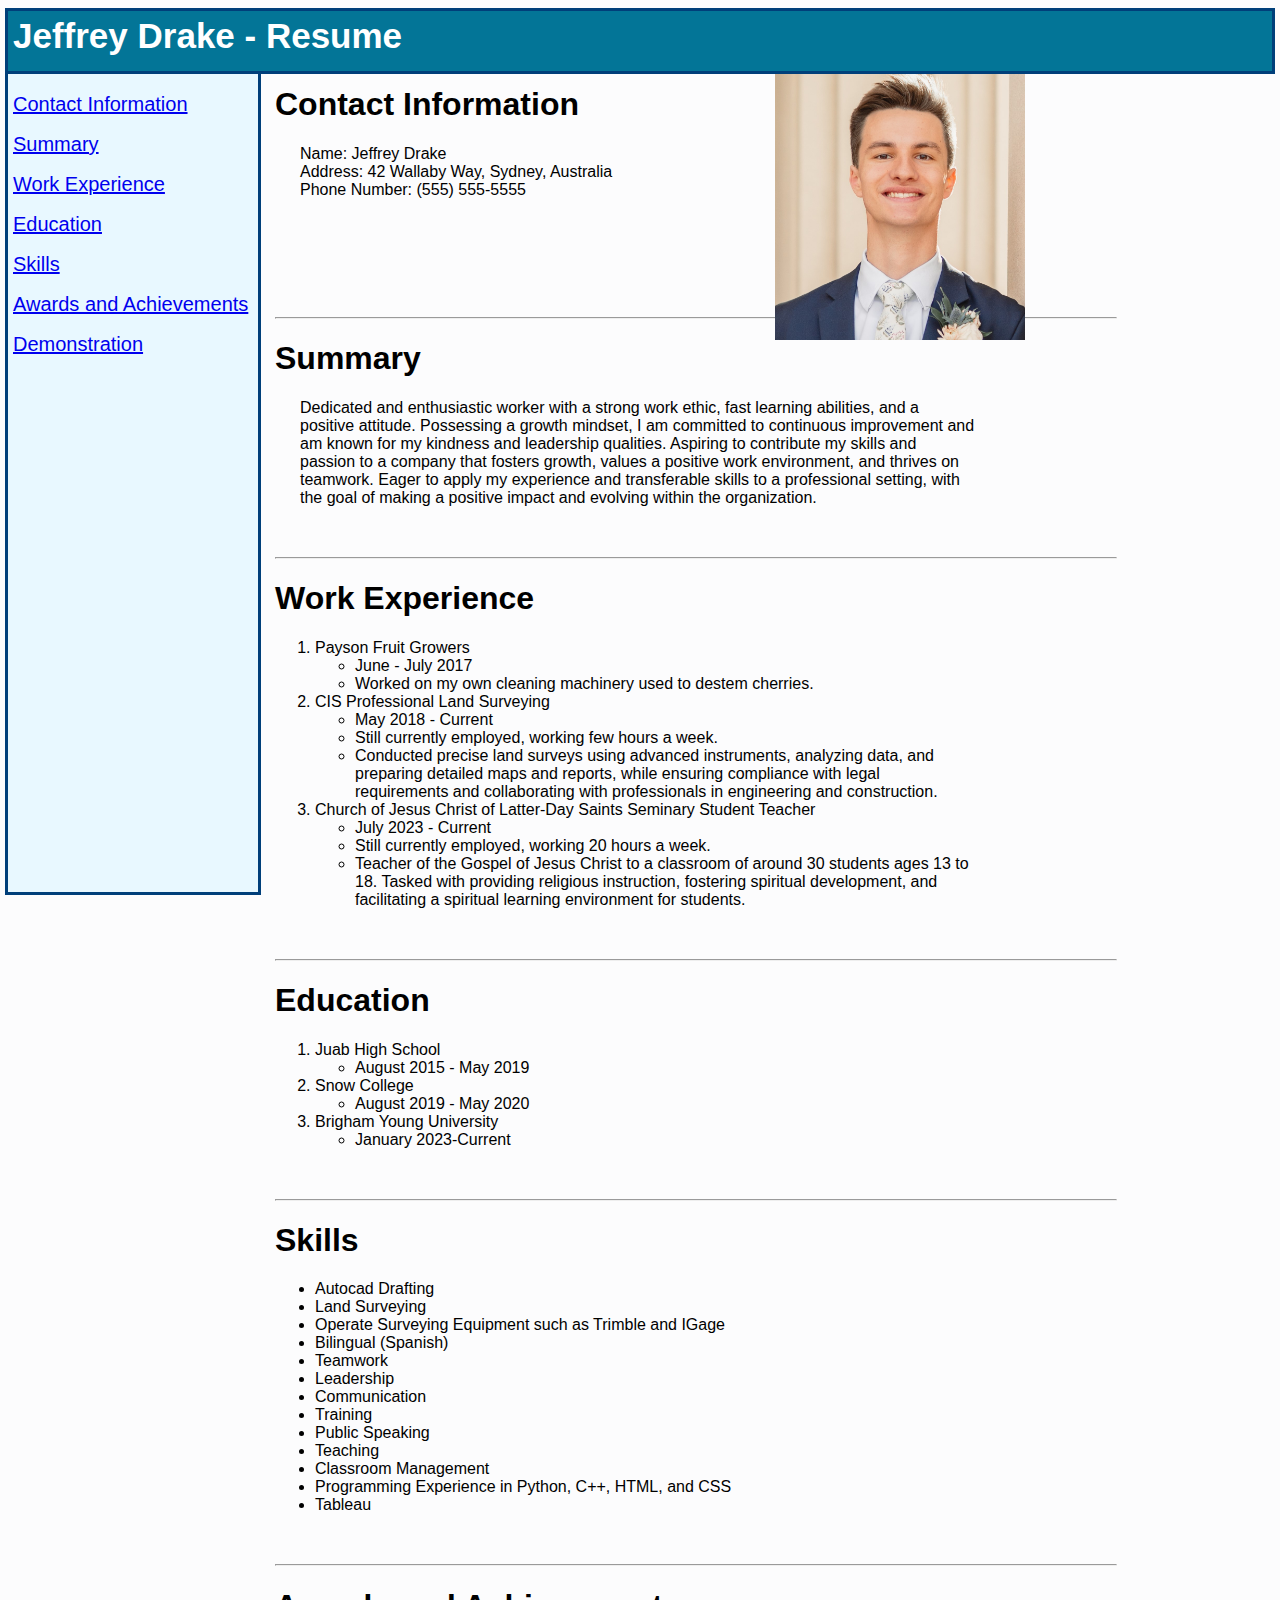
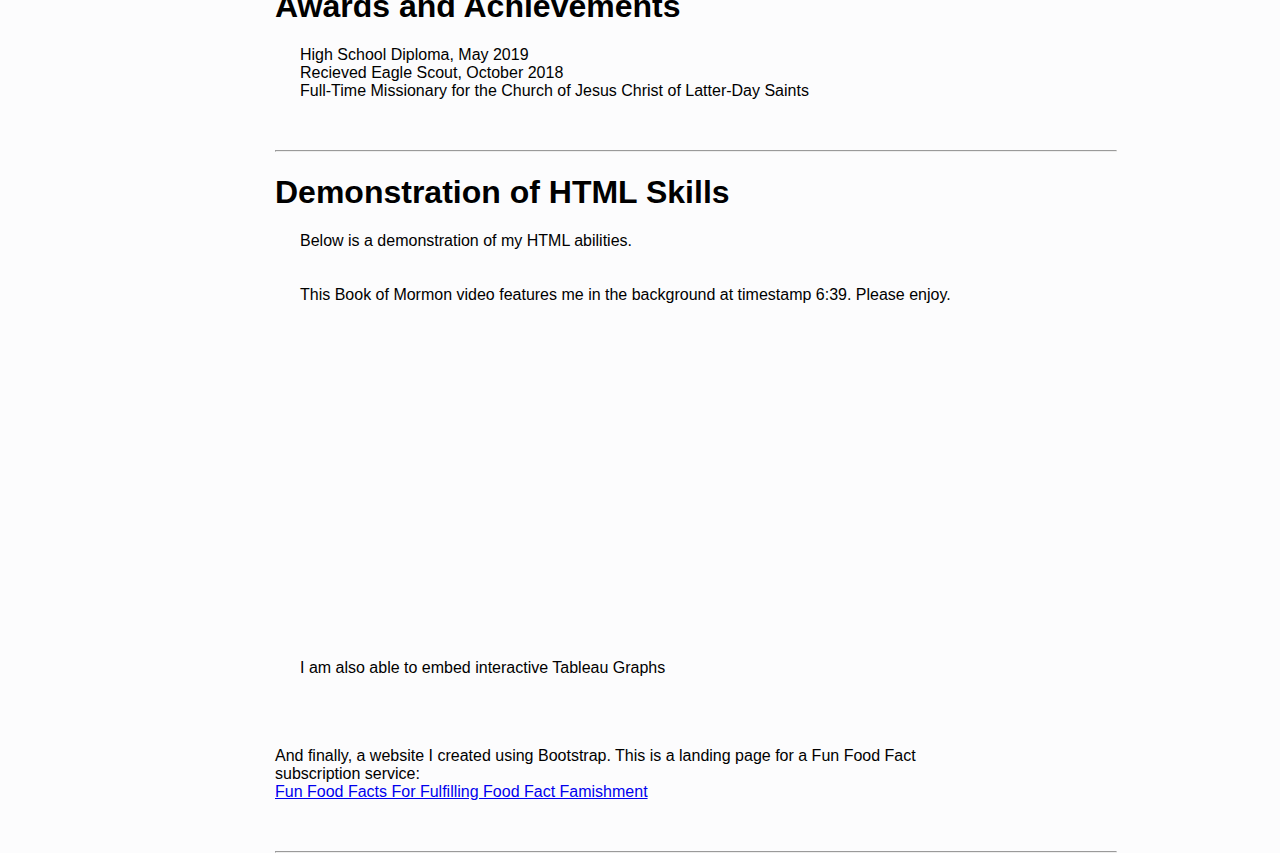
==== index.html @ 1f03cce7 "Add files via upload" ====
<!DOCTYPE html>
<html lang="en">
<head>
    <meta charset="UTF-8">
    <meta name="viewport" content="width=device-width, initial-scale=1.0">
    <title>Jeffrey Drake</title>
    <link rel="stylesheet" href="css/styles.css">
</head>
<body>
    <div class="common header">
        <span>Jeffrey Drake - Resume</span>
    </div>
    <div class="blocker"></div>
    <div class="common leftmenu">
        <a href="#contactinfo">Contact Information</a>
        <br>
        <a href="#summary">Summary</a>
        <br>
        <a href="#work">Work Experience</a>
        <br>
        <a href="#education">Education</a>
        <br>
        <a href="#skills">Skills</a>
        <br>
        <a href="#awards">Awards and Achievements</a>
        <br>
        <a href="#demo">Demonstration</a>
        <br>
    </div>
    <div class="navblock" id="contactinfo">
    </div>
    <div class="common mainbody">
        <div class="image"><img src="img/Jamie&Jeff-65.jpg" alt="Jeff Drake" width="250px" float: right;></div>
        <h1>Contact Information</h1>
        <p style="margin-left: 25px;">
            Name: Jeffrey Drake
            <br>
            Address: 42 Wallaby Way, Sydney, Australia
            <br>
            Phone Number: (555) 555-5555
            
            <p>&nbsp;</p><p>&nbsp;</p><div class="navblock" id="summary"></div><p>&nbsp;</p>
            
        </p>
        
        <hr width="120%">
        <h1>Summary</h1>
        <p style="margin-left: 25px;">
            Dedicated and enthusiastic worker with a strong work ethic, fast learning abilities, and a positive attitude. Possessing a growth mindset, I am committed to continuous improvement and am known for my kindness and leadership qualities. Aspiring to contribute my skills and passion to a company that fosters growth, values a positive work environment, and thrives on teamwork. Eager to apply my experience and transferable skills to a professional setting, with the goal of making a positive impact and evolving within the organization.
            <div class="navblock" id="work"></div>
            <p>&nbsp;</p>
        </p>
        <hr width="120%">
        <h1>Work Experience</h1>
        <p style="margin-left: 25px;">
            <ol>
                <li>Payson Fruit Growers
                    <ul>
                        <li>June - July 2017</li>
                        <li>Worked on my own cleaning machinery used to destem cherries. </li>
                    </ul>
                </li>
                <li>CIS Professional Land Surveying
                    <ul>
                        <li>May 2018 - Current</li>
                        <li>Still currently employed, working few hours a week. </li>
                        <li>Conducted precise land surveys using advanced instruments, analyzing data, and preparing detailed maps and reports, while ensuring compliance with legal requirements and collaborating with professionals in engineering and construction.</li>
                    </ul>
                </li>
                <li>Church of Jesus Christ of Latter-Day Saints Seminary Student Teacher
                    <ul>
                        <li>July 2023 - Current</li>
                        <li>Still currently employed, working 20 hours a week. </li>
                        <li>Teacher of the Gospel of Jesus Christ to a classroom of around 30 students ages 13 to 18. Tasked with providing religious instruction, fostering spiritual development, and facilitating a spiritual learning environment for students.</li>
                    </ul>
                </li>
            </ol>
            <div class="navblock" id="education"></div>
            <p>&nbsp;</p>
        </p>
        <hr width="120%">

        <h1>Education</h1>
        <p style="margin-left: 25px;">
            <ol>
                <li>Juab High School
                    <ul>
                        <li>August 2015 - May 2019</li>
                    </ul>
                </li>
                <li>Snow College
                    <ul>
                        <li>August 2019 - May 2020</li>
                    </ul>
                </li>
                <li>Brigham Young University
                    <ul>
                        <li>January 2023-Current</li>
                    </ul>
                </li>
            </ol>
            <div class="navblock" id="skills"></div>
            <p>&nbsp;</p>

        </p>
        <hr width="120%">
        
        <h1>Skills</h1>
        <p style="margin-left: 25px;">
            <ul>
                <li>Autocad Drafting</li>
                <li>Land Surveying</li>
                <li>Operate Surveying Equipment such as Trimble and IGage</li>
                <li>Bilingual (Spanish)</li>
                <li>Teamwork</li>
                <li>Leadership</li>
                <li>Communication</li>
                <li>Training</li>
                <li>Public Speaking</li>
                <li>Teaching</li>
                <li>Classroom Management</li>
                <li>Programming Experience in Python, C++, HTML, and CSS</li>
                <li>Tableau</li>
            </ul>
        <div class="navblock" id="awards"></div>
            <p>&nbsp;</p>
        </p>
        
        <hr width="120%">
        
        <h1>Awards and Achievements</h1>
        <p style="margin-left: 25px;">
            High School Diploma, May 2019
            <br>
            Recieved Eagle Scout, October 2018
            <br>
            Full-Time Missionary for the Church of Jesus Christ of Latter-Day Saints
            <br>
            <div class="navblock" id="demo"></div>
            <p>&nbsp;</p>
        </p>
        <hr width="120%">
        
        <h1>Demonstration of HTML Skills</h1>
        <p style="margin-left: 25px;">
            Below is a demonstration of my HTML abilities.
            <br>
            <br>
            <br>
            This Book of Mormon video features me in the background at timestamp 6:39. Please enjoy.
            <br>
            <iframe width="560" height="315" src="https://www.youtube.com/embed/OtvBTCo4drs?si=Gs2t6LQ96lxCKthX" title="YouTube video player" frameborder="0" allow="accelerometer; autoplay; clipboard-write; encrypted-media; gyroscope; picture-in-picture; web-share" allowfullscreen></iframe>
            <br>
            <br>
            <br>
            I am also able to embed interactive Tableau Graphs
            <br>
            <div class='tableauPlaceholder' id='viz1703032424493' style='position: relative'><noscript><a href='https:&#47;&#47;infogr8.com&#47;how-hr-analytics-dashboards-drive-actionable-insights-at-organisation-level&#47;'><img alt='viz ' src='https:&#47;&#47;public.tableau.com&#47;static&#47;images&#47;HR&#47;HRAttritionDashboardRWFD_16570446563570&#47;viz&#47;1_rss.png' style='border: none' /></a></noscript><object class='tableauViz'  style='display:none;'><param name='host_url' value='https%3A%2F%2Fpublic.tableau.com%2F' /> <param name='embed_code_version' value='3' /> <param name='site_root' value='' /><param name='name' value='HRAttritionDashboardRWFD_16570446563570&#47;viz' /><param name='tabs' value='no' /><param name='toolbar' value='yes' /><param name='static_image' value='https:&#47;&#47;public.tableau.com&#47;static&#47;images&#47;HR&#47;HRAttritionDashboardRWFD_16570446563570&#47;viz&#47;1.png' /> <param name='animate_transition' value='yes' /><param name='display_static_image' value='yes' /><param name='display_spinner' value='yes' /><param name='display_overlay' value='yes' /><param name='display_count' value='yes' /><param name='language' value='en-US' /><param name='filter' value='_gl=1*zffvpn*_ga*MjExMTUzMDcwMy4xNzAzMDMxNzYy*_ga_8YLN0SNXVS*MTcwMzAzMTc2Mi4xLjEuMTcwMzAzMjMyMC4wLjAuMA..' /></object></div>                <script type='text/javascript'>                    var divElement = document.getElementById('viz1703032424493');                    var vizElement = divElement.getElementsByTagName('object')[0];                    vizElement.style.width='1450px';vizElement.style.height='977px';                    var scriptElement = document.createElement('script');                    scriptElement.src = 'https://public.tableau.com/javascripts/api/viz_v1.js';                    vizElement.parentNode.insertBefore(scriptElement, vizElement);                </script>
            <br>
            <br>
            <br>
            And finally, a website I created using Bootstrap. This is a landing page for a Fun Food Fact subscription service:
            <br>
            <a href="../is201final/index.html">Fun Food Facts For Fulfilling Food Fact Famishment</a>

            <p>&nbsp;</p>
        </p>
        <hr width="120%">




    </div>
</body>
</html>
---- css/styles.css ----
body {
    background-color: rgb(252, 252, 253)
}

.common {
    font-family: 'Segoe UI', Tahoma, Geneva, Verdana, sans-serif;
    text-align: left;
    padding: 5px;
    background-color: rgb(252, 252, 253);
}

.blocker {
    position: fixed;
    width: 100%;
    height: 50px;
    background-color: rgb(252, 252, 253);
    border: 3px  rgb(252, 252, 253);
    margin-top: -25px;
    z-index: 1;
}

.header {
    font-size: 35px;
    position: fixed;
    height: 50px;
    left: 5px;
    right: 5px;
    padding: 5px;
    border: 3px solid rgb(0, 63, 122);
    background-color: rgb(3, 117, 151);
    font-weight: bolder;
    color: white;
    z-index: 2;
}

.leftmenu {
    border: 3px solid rgb(0, 63, 122);
    background-color: rgb(232, 248, 255);
    float: left;
    position:fixed;
    top:71px;
    bottom:5px;
    width: 240px;
    margin-left: -3px;
    padding: 5px;
    padding-top: 10px;
    z-index: 5;
    line-height: 40px;
    font-size: 20px;
}

.mainbody {
    position: absolute;
    top: 60px;
    left: 270px;
    right: 300px;
    bottom: 39px;
    padding-right: 5px;
    background-color: rgb(252, 252, 253);
    section { padding-top: 80px; }
}

.navblock {
    position: absolute;
    margin-top: -15px;
    left: 270px;
    right: 5px;
    height: 60px;
    border: 10px transparent;
    z-index: 1;
}

.image {
    position: absolute;
    margin-left: 500px;
    /* float: right; */
    /* margin-right: 600px; */
}
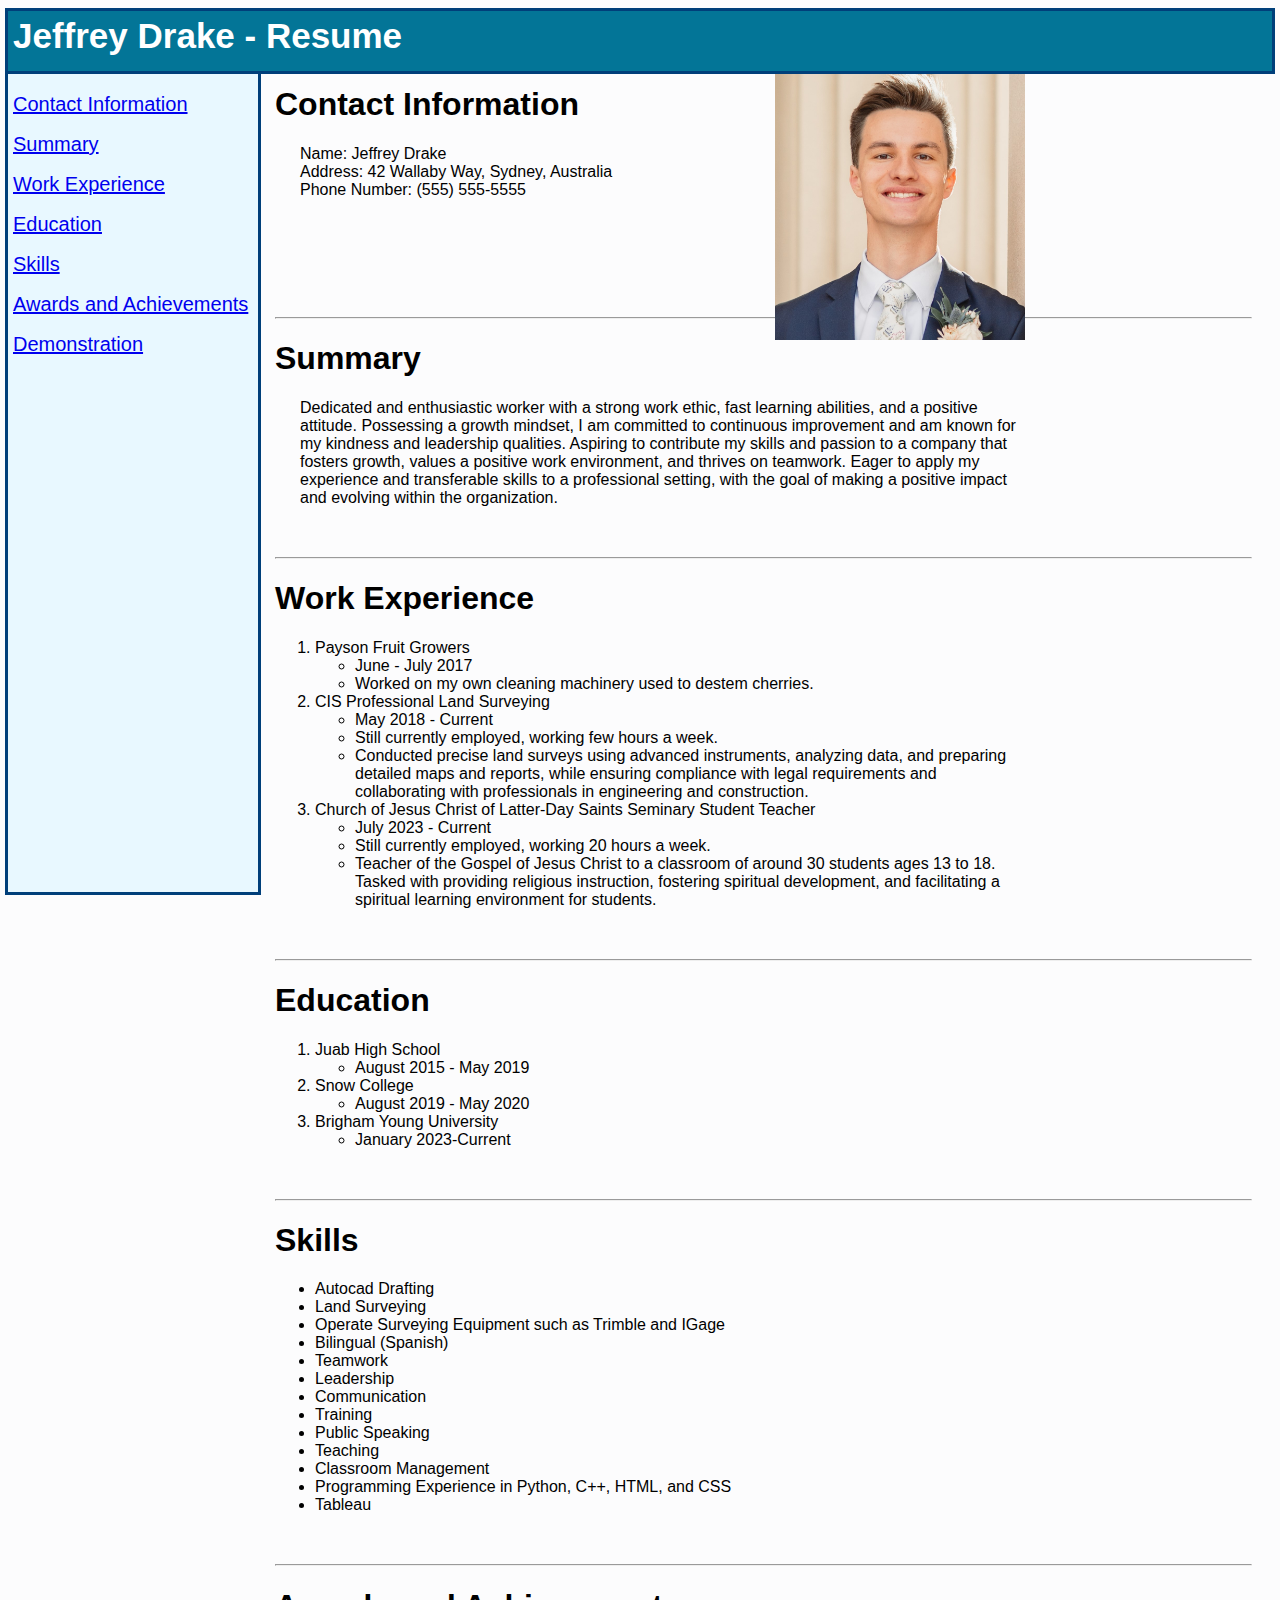
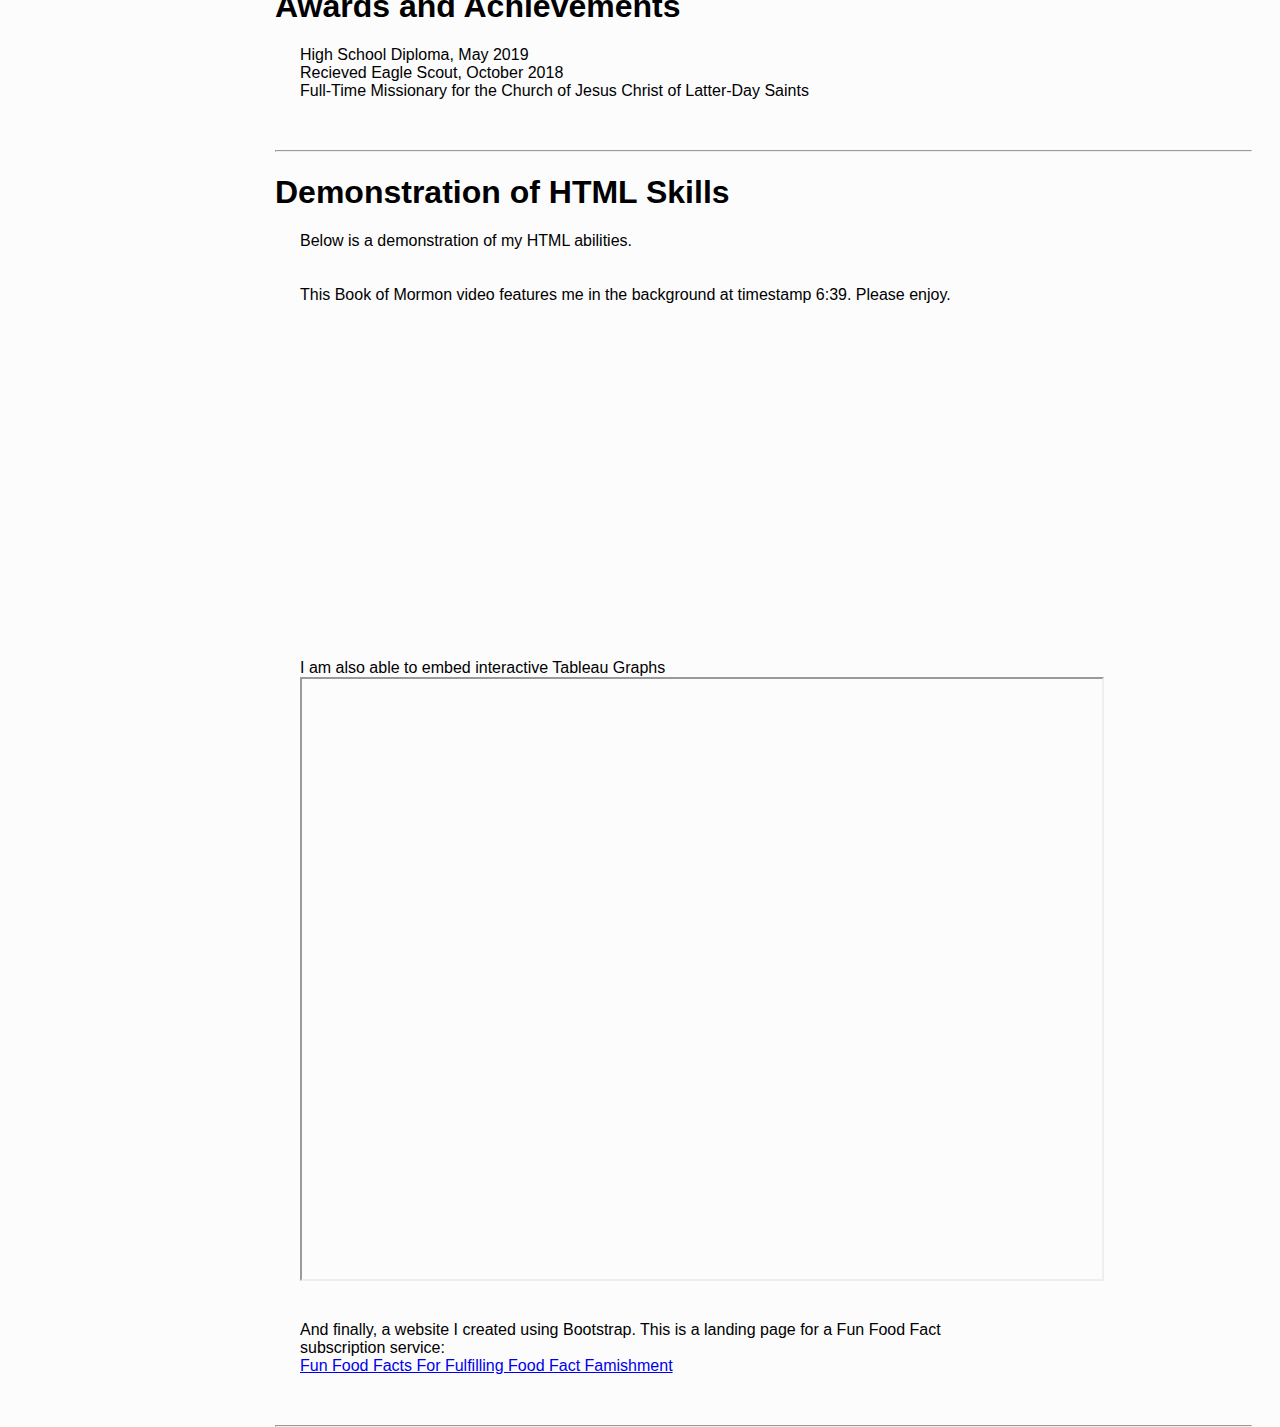
==== commit c409136f: "Add files via upload" ====
--- a/index.html
+++ b/index.html
@@ -43,14 +43,14 @@
             
         </p>
         
-        <hr width="120%">
+        <hr width="130%">
         <h1>Summary</h1>
         <p style="margin-left: 25px;">
             Dedicated and enthusiastic worker with a strong work ethic, fast learning abilities, and a positive attitude. Possessing a growth mindset, I am committed to continuous improvement and am known for my kindness and leadership qualities. Aspiring to contribute my skills and passion to a company that fosters growth, values a positive work environment, and thrives on teamwork. Eager to apply my experience and transferable skills to a professional setting, with the goal of making a positive impact and evolving within the organization.
             <div class="navblock" id="work"></div>
             <p>&nbsp;</p>
         </p>
-        <hr width="120%">
+        <hr width="130%">
         <h1>Work Experience</h1>
         <p style="margin-left: 25px;">
             <ol>
@@ -78,7 +78,7 @@
             <div class="navblock" id="education"></div>
             <p>&nbsp;</p>
         </p>
-        <hr width="120%">
+        <hr width="130%">
 
         <h1>Education</h1>
         <p style="margin-left: 25px;">
@@ -103,7 +103,7 @@
             <p>&nbsp;</p>
 
         </p>
-        <hr width="120%">
+        <hr width="130%">
         
         <h1>Skills</h1>
         <p style="margin-left: 25px;">
@@ -126,7 +126,7 @@
             <p>&nbsp;</p>
         </p>
         
-        <hr width="120%">
+        <hr width="130%">
         
         <h1>Awards and Achievements</h1>
         <p style="margin-left: 25px;">
@@ -139,7 +139,7 @@
             <div class="navblock" id="demo"></div>
             <p>&nbsp;</p>
         </p>
-        <hr width="120%">
+        <hr width="130%">
         
         <h1>Demonstration of HTML Skills</h1>
         <p style="margin-left: 25px;">
@@ -155,17 +155,18 @@
             <br>
             I am also able to embed interactive Tableau Graphs
             <br>
-            <div class='tableauPlaceholder' id='viz1703032424493' style='position: relative'><noscript><a href='https:&#47;&#47;infogr8.com&#47;how-hr-analytics-dashboards-drive-actionable-insights-at-organisation-level&#47;'><img alt='viz ' src='https:&#47;&#47;public.tableau.com&#47;static&#47;images&#47;HR&#47;HRAttritionDashboardRWFD_16570446563570&#47;viz&#47;1_rss.png' style='border: none' /></a></noscript><object class='tableauViz'  style='display:none;'><param name='host_url' value='https%3A%2F%2Fpublic.tableau.com%2F' /> <param name='embed_code_version' value='3' /> <param name='site_root' value='' /><param name='name' value='HRAttritionDashboardRWFD_16570446563570&#47;viz' /><param name='tabs' value='no' /><param name='toolbar' value='yes' /><param name='static_image' value='https:&#47;&#47;public.tableau.com&#47;static&#47;images&#47;HR&#47;HRAttritionDashboardRWFD_16570446563570&#47;viz&#47;1.png' /> <param name='animate_transition' value='yes' /><param name='display_static_image' value='yes' /><param name='display_spinner' value='yes' /><param name='display_overlay' value='yes' /><param name='display_count' value='yes' /><param name='language' value='en-US' /><param name='filter' value='_gl=1*zffvpn*_ga*MjExMTUzMDcwMy4xNzAzMDMxNzYy*_ga_8YLN0SNXVS*MTcwMzAzMTc2Mi4xLjEuMTcwMzAzMjMyMC4wLjAuMA..' /></object></div>                <script type='text/javascript'>                    var divElement = document.getElementById('viz1703032424493');                    var vizElement = divElement.getElementsByTagName('object')[0];                    vizElement.style.width='1450px';vizElement.style.height='977px';                    var scriptElement = document.createElement('script');                    scriptElement.src = 'https://public.tableau.com/javascripts/api/viz_v1.js';                    vizElement.parentNode.insertBefore(scriptElement, vizElement);                </script>
+            <!-- <div class='tableauPlaceholder' id='viz1703032424493' style='position: relative'><noscript><a href='https:&#47;&#47;infogr8.com&#47;how-hr-analytics-dashboards-drive-actionable-insights-at-organisation-level&#47;'><img alt='viz ' src='https:&#47;&#47;public.tableau.com&#47;static&#47;images&#47;HR&#47;HRAttritionDashboardRWFD_16570446563570&#47;viz&#47;1_rss.png' style='border: none' /></a></noscript><object class='tableauViz'  style='display:none;'><param name='host_url' value='https%3A%2F%2Fpublic.tableau.com%2F' /> <param name='embed_code_version' value='3' /> <param name='site_root' value='' /><param name='name' value='HRAttritionDashboardRWFD_16570446563570&#47;viz' /><param name='tabs' value='no' /><param name='toolbar' value='yes' /><param name='static_image' value='https:&#47;&#47;public.tableau.com&#47;static&#47;images&#47;HR&#47;HRAttritionDashboardRWFD_16570446563570&#47;viz&#47;1.png' /> <param name='animate_transition' value='yes' /><param name='display_static_image' value='yes' /><param name='display_spinner' value='yes' /><param name='display_overlay' value='yes' /><param name='display_count' value='yes' /><param name='language' value='en-US' /><param name='filter' value='_gl=1*zffvpn*_ga*MjExMTUzMDcwMy4xNzAzMDMxNzYy*_ga_8YLN0SNXVS*MTcwMzAzMTc2Mi4xLjEuMTcwMzAzMjMyMC4wLjAuMA..' /></object></div>                <script type='text/javascript'>                    var divElement = document.getElementById('viz1703032424493');                    var vizElement = divElement.getElementsByTagName('object')[0];                    vizElement.style.width='1450px';vizElement.style.height='977px';                    var scriptElement = document.createElement('script');                    scriptElement.src = 'https://public.tableau.com/javascripts/api/viz_v1.js';                    vizElement.parentNode.insertBefore(scriptElement, vizElement);                 </script> -->
+            <iframe src="            https://public.tableau.com/views/HRAttritionDashboardRWFD_16570446563570/viz?:language=en-US&_gl=1*zffvpn*_ga*MjExMTUzMDcwMy4xNzAzMDMxNzYy*_ga_8YLN0SNXVS*MTcwMzAzMTc2Mi4xLjEuMTcwMzAzMjMyMC4wLjAuMA..&:display_count=n&:origin=viz_share_link" width="800" height="600"></iframe>
             <br>
             <br>
             <br>
             And finally, a website I created using Bootstrap. This is a landing page for a Fun Food Fact subscription service:
             <br>
-            <a href="../is201final/index.html">Fun Food Facts For Fulfilling Food Fact Famishment</a>
+            <a href="https://jeffd623.github.io/FFFFFFFF/">Fun Food Facts For Fulfilling Food Fact Famishment</a>
 
             <p>&nbsp;</p>
         </p>
-        <hr width="120%">
+        <hr width="130%">
 
 
 
--- a/css/styles.css
+++ b/css/styles.css
@@ -53,7 +53,7 @@
     position: absolute;
     top: 60px;
     left: 270px;
-    right: 300px;
+    right: 250px;
     bottom: 39px;
     padding-right: 5px;
     background-color: rgb(252, 252, 253);
@@ -75,4 +75,5 @@
     margin-left: 500px;
     /* float: right; */
     /* margin-right: 600px; */
-}+}
+
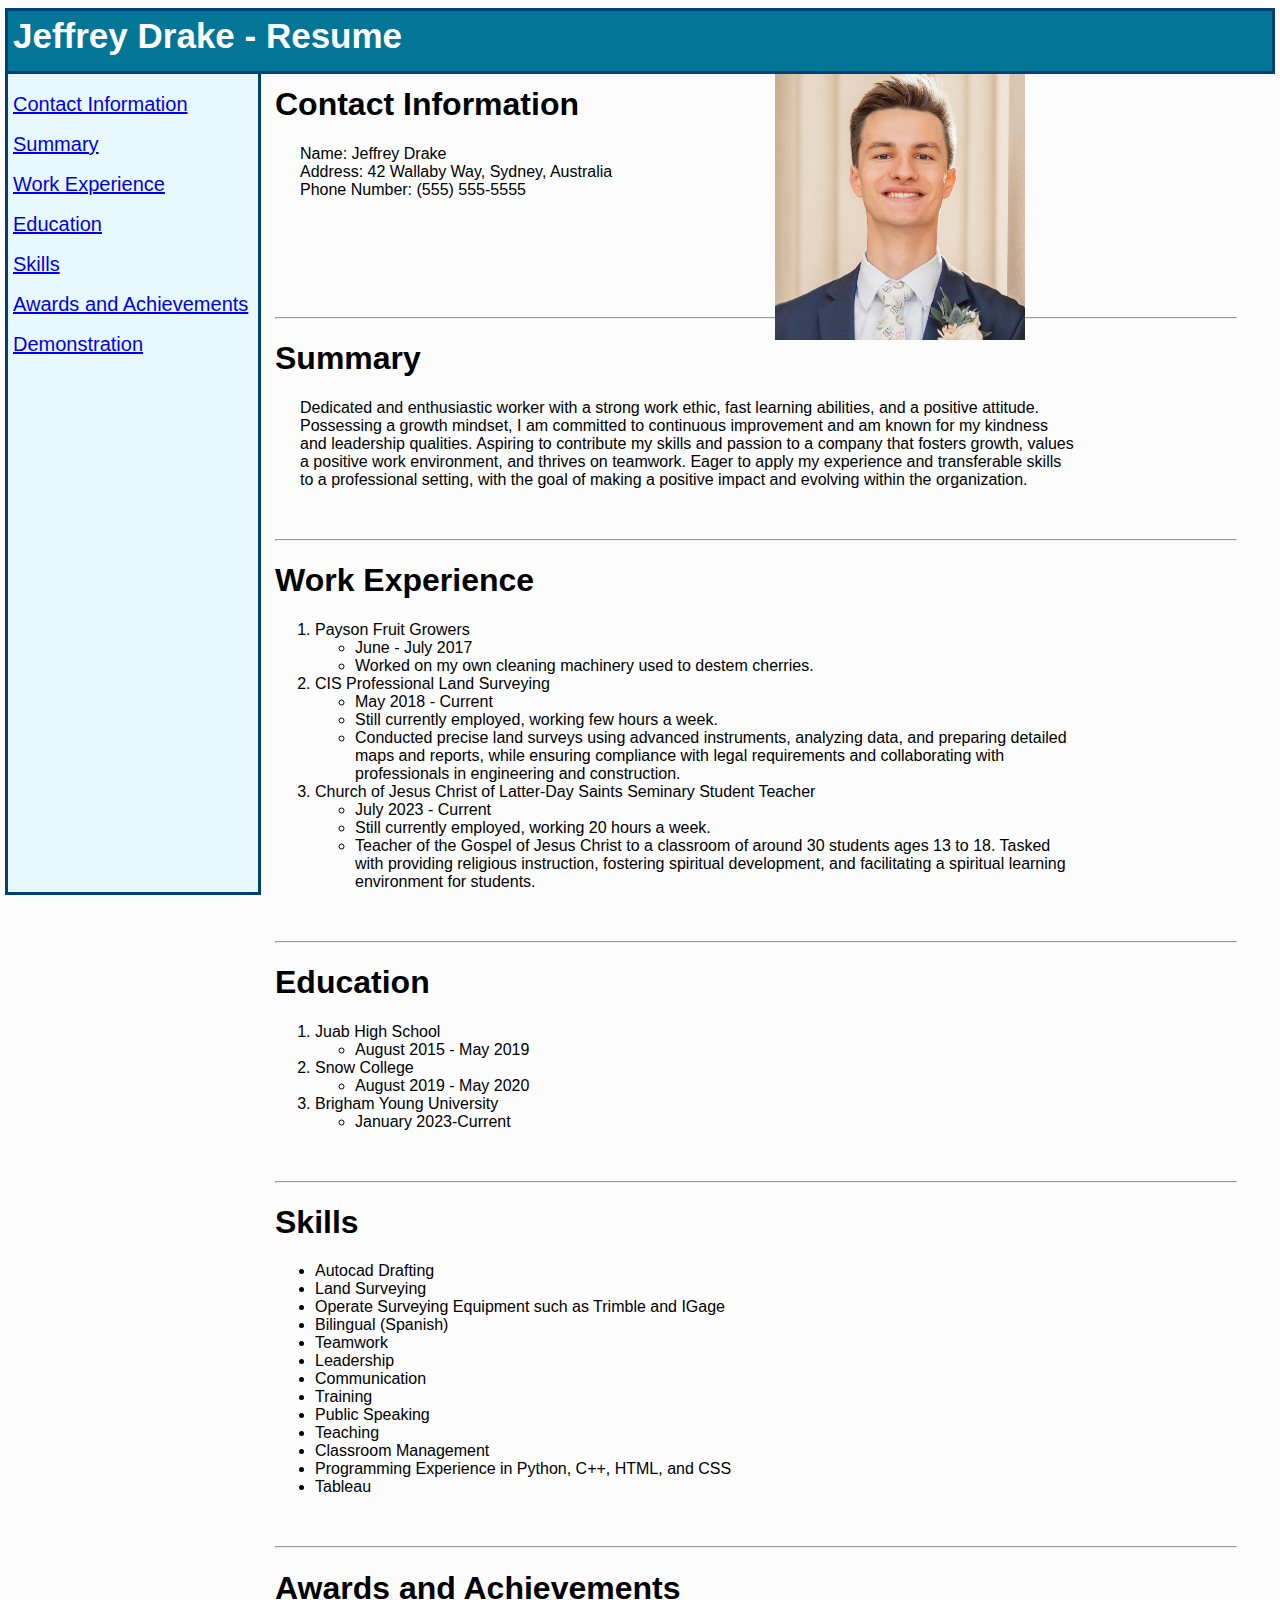
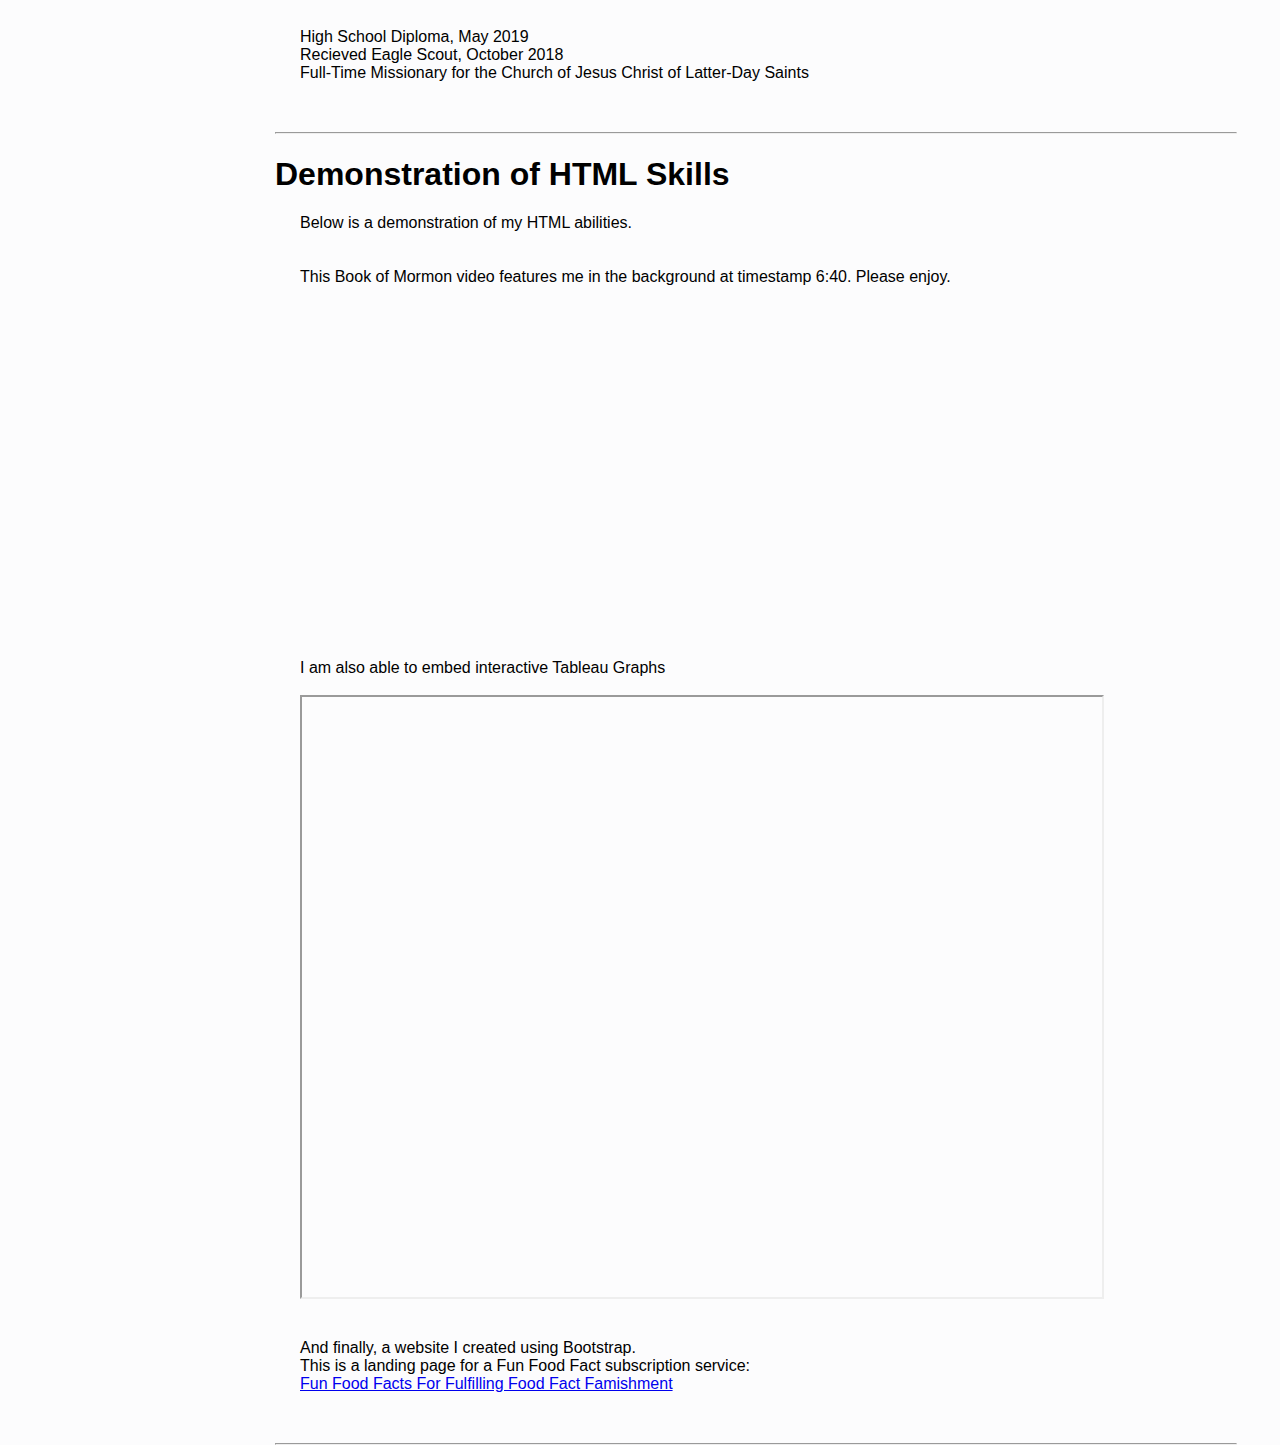
==== commit 3e627f70: "Add files via upload" ====
--- a/index.html
+++ b/index.html
@@ -43,14 +43,14 @@
             
         </p>
         
-        <hr width="130%">
+        <hr width="120%">
         <h1>Summary</h1>
         <p style="margin-left: 25px;">
             Dedicated and enthusiastic worker with a strong work ethic, fast learning abilities, and a positive attitude. Possessing a growth mindset, I am committed to continuous improvement and am known for my kindness and leadership qualities. Aspiring to contribute my skills and passion to a company that fosters growth, values a positive work environment, and thrives on teamwork. Eager to apply my experience and transferable skills to a professional setting, with the goal of making a positive impact and evolving within the organization.
             <div class="navblock" id="work"></div>
             <p>&nbsp;</p>
         </p>
-        <hr width="130%">
+        <hr width="120%">
         <h1>Work Experience</h1>
         <p style="margin-left: 25px;">
             <ol>
@@ -78,7 +78,7 @@
             <div class="navblock" id="education"></div>
             <p>&nbsp;</p>
         </p>
-        <hr width="130%">
+        <hr width="120%">
 
         <h1>Education</h1>
         <p style="margin-left: 25px;">
@@ -103,7 +103,7 @@
             <p>&nbsp;</p>
 
         </p>
-        <hr width="130%">
+        <hr width="120%">
         
         <h1>Skills</h1>
         <p style="margin-left: 25px;">
@@ -126,7 +126,7 @@
             <p>&nbsp;</p>
         </p>
         
-        <hr width="130%">
+        <hr width="120%">
         
         <h1>Awards and Achievements</h1>
         <p style="margin-left: 25px;">
@@ -139,7 +139,7 @@
             <div class="navblock" id="demo"></div>
             <p>&nbsp;</p>
         </p>
-        <hr width="130%">
+        <hr width="120%">
         
         <h1>Demonstration of HTML Skills</h1>
         <p style="margin-left: 25px;">
@@ -147,7 +147,8 @@
             <br>
             <br>
             <br>
-            This Book of Mormon video features me in the background at timestamp 6:39. Please enjoy.
+            This Book of Mormon video features me in the background at timestamp 6:40. Please enjoy.
+            <br>
             <br>
             <iframe width="560" height="315" src="https://www.youtube.com/embed/OtvBTCo4drs?si=Gs2t6LQ96lxCKthX" title="YouTube video player" frameborder="0" allow="accelerometer; autoplay; clipboard-write; encrypted-media; gyroscope; picture-in-picture; web-share" allowfullscreen></iframe>
             <br>
@@ -155,18 +156,21 @@
             <br>
             I am also able to embed interactive Tableau Graphs
             <br>
+            <br>
             <!-- <div class='tableauPlaceholder' id='viz1703032424493' style='position: relative'><noscript><a href='https:&#47;&#47;infogr8.com&#47;how-hr-analytics-dashboards-drive-actionable-insights-at-organisation-level&#47;'><img alt='viz ' src='https:&#47;&#47;public.tableau.com&#47;static&#47;images&#47;HR&#47;HRAttritionDashboardRWFD_16570446563570&#47;viz&#47;1_rss.png' style='border: none' /></a></noscript><object class='tableauViz'  style='display:none;'><param name='host_url' value='https%3A%2F%2Fpublic.tableau.com%2F' /> <param name='embed_code_version' value='3' /> <param name='site_root' value='' /><param name='name' value='HRAttritionDashboardRWFD_16570446563570&#47;viz' /><param name='tabs' value='no' /><param name='toolbar' value='yes' /><param name='static_image' value='https:&#47;&#47;public.tableau.com&#47;static&#47;images&#47;HR&#47;HRAttritionDashboardRWFD_16570446563570&#47;viz&#47;1.png' /> <param name='animate_transition' value='yes' /><param name='display_static_image' value='yes' /><param name='display_spinner' value='yes' /><param name='display_overlay' value='yes' /><param name='display_count' value='yes' /><param name='language' value='en-US' /><param name='filter' value='_gl=1*zffvpn*_ga*MjExMTUzMDcwMy4xNzAzMDMxNzYy*_ga_8YLN0SNXVS*MTcwMzAzMTc2Mi4xLjEuMTcwMzAzMjMyMC4wLjAuMA..' /></object></div>                <script type='text/javascript'>                    var divElement = document.getElementById('viz1703032424493');                    var vizElement = divElement.getElementsByTagName('object')[0];                    vizElement.style.width='1450px';vizElement.style.height='977px';                    var scriptElement = document.createElement('script');                    scriptElement.src = 'https://public.tableau.com/javascripts/api/viz_v1.js';                    vizElement.parentNode.insertBefore(scriptElement, vizElement);                 </script> -->
             <iframe src="            https://public.tableau.com/views/HRAttritionDashboardRWFD_16570446563570/viz?:language=en-US&_gl=1*zffvpn*_ga*MjExMTUzMDcwMy4xNzAzMDMxNzYy*_ga_8YLN0SNXVS*MTcwMzAzMTc2Mi4xLjEuMTcwMzAzMjMyMC4wLjAuMA..&:display_count=n&:origin=viz_share_link" width="800" height="600"></iframe>
             <br>
             <br>
             <br>
-            And finally, a website I created using Bootstrap. This is a landing page for a Fun Food Fact subscription service:
+            And finally, a website I created using Bootstrap. 
+            <br>
+            This is a landing page for a Fun Food Fact subscription service:
             <br>
             <a href="https://jeffd623.github.io/FFFFFFFF/">Fun Food Facts For Fulfilling Food Fact Famishment</a>
 
             <p>&nbsp;</p>
         </p>
-        <hr width="130%">
+        <hr width="120%">
 
 
 
--- a/css/styles.css
+++ b/css/styles.css
@@ -53,7 +53,7 @@
     position: absolute;
     top: 60px;
     left: 270px;
-    right: 250px;
+    right: 200px;
     bottom: 39px;
     padding-right: 5px;
     background-color: rgb(252, 252, 253);
